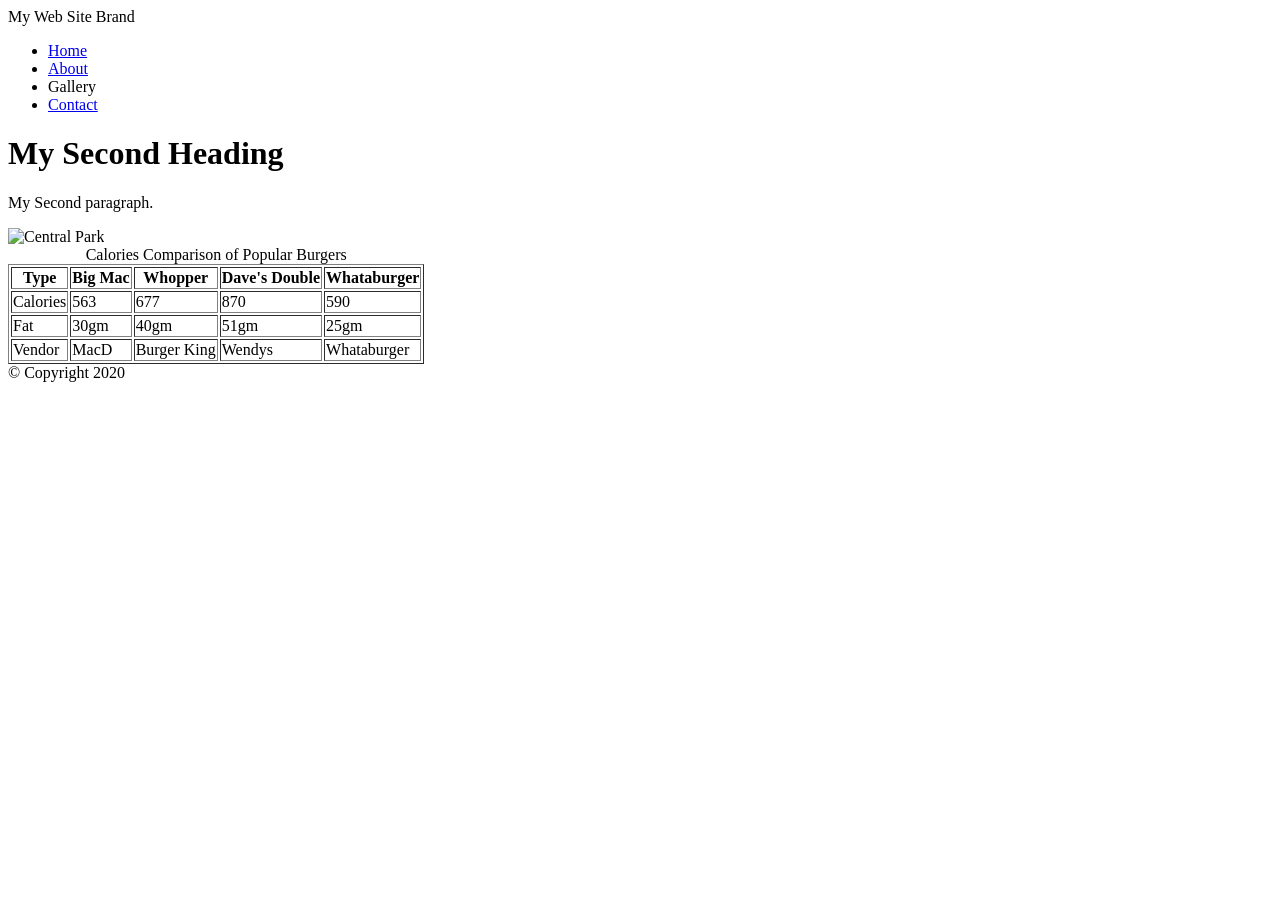
==== page2.html @ 625a3759 "Completed Week 1 Day 2 Exercise" ====
<!DOCTYPE html>
<html lang="en">
<head>
    <meta charset="UTF-8">
    <meta name="viewport" content="width=device-width, initial-scale=1.0">
    <title>My First Web Page</title>
</head>
<body>
<!-- Container to wrap everything -->
<div id="container">

<!-- Brand of website -->
<header>My Web Site Brand</header>
<!-- Main navigation -->
<nav>
    <ul>
        <li><a href="index.html">Home</a></li>
        <li><a href="page2.html">About</a></li>
        <li>Gallery</li>
        <li><a href="page3.html">Contact</a></li>
    </ul>
</nav> <!-- End Main Navigation -->

<!-- Main content -->
<main>
<h1>My Second Heading</h1>
<p>My Second paragraph.</p>
<img src="images/central_park.jpg" alt="Central Park" width="500">

<table>
    <table border="1">
<caption>Calories Comparison of Popular Burgers</caption>
<thead>
    <tr>
        <th>Type</th>
        <th>Big Mac</th>
        <th>Whopper</th>
        <th>Dave's Double</th>
        <th>Whataburger</th>
    </tr>
</thead>
<tbody>
    <tr>
        <td>Calories</td>
        <td>563</td>
        <td>677</td>
        <td>870</td>
        <td>590</td>
    </tr>
    <tr>
        <td>Fat</td>
        <td>30gm</td>
        <td>40gm</td>
        <td>51gm</td>
        <td>25gm</td>
    </tr>
</tbody>
<tfoot>
    <tr>
        <td>Vendor</td>
        <td>MacD</td>
        <td>Burger King</td>
        <td>Wendys</td>
        <td>Whataburger</td>
    </tr>
</tfoot>
</table>
</main> <!-- End Main Content -->

<!-- Footer Information -->
<footer>&copy; Copyright 2020</footer>

</div> <!-- End Container -->
</body>
</html>
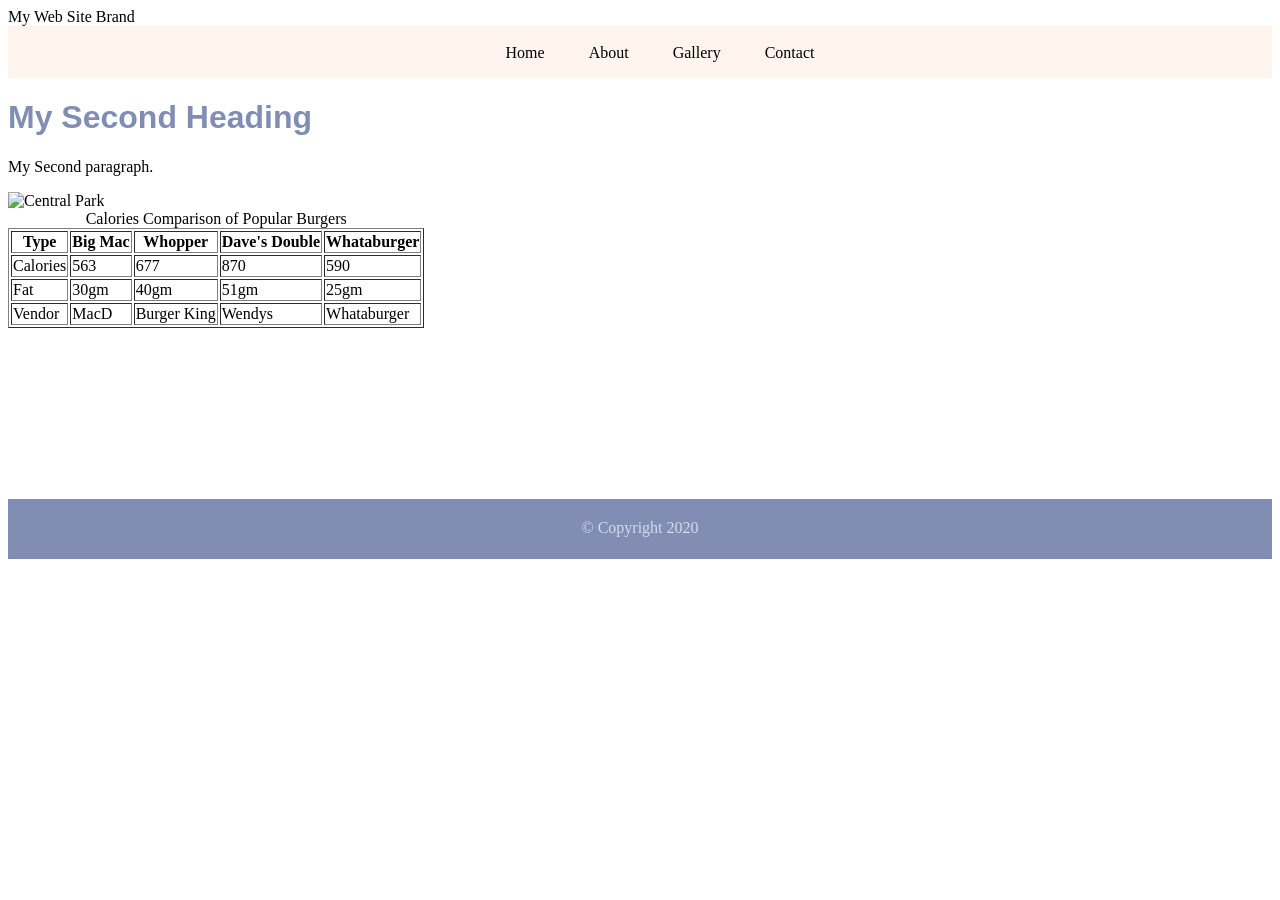
==== commit 983d87de: "switched to external css" ====
--- a/page2.html
+++ b/page2.html
@@ -4,6 +4,7 @@
     <meta charset="UTF-8">
     <meta name="viewport" content="width=device-width, initial-scale=1.0">
     <title>My First Web Page</title>
+        <link rel="stylesheet" href="style.css">
 </head>
 <body>
 <!-- Container to wrap everything -->
--- a/style.css
+++ b/style.css
@@ -0,0 +1,46 @@
+    <style>
+        header {
+            background: url(images/central_park.jpg) 0 -200px no-repeat; /* place image as background */ 
+            background-size: 1500px; 
+            /*background-position: 0 -200px;*/
+            /*background-repeat: no-repeat;*/
+            height: 400px; /* give header some height to display the background image */
+            padding-top: 100px;
+            padding-left: 100px;
+            font-weight: bold;
+            font-family: Arial, Helvetica, sans-serif;            
+        }
+        li {
+            list-style-type: none;
+            display: inline;
+            padding: 0 20px;
+        }
+        li a {
+            text-decoration: none; /* remove Underline */
+        }
+        li a:link {color: #000; /* Before Click */ 
+        }
+        li a:visited {color: #818db3; /* After Click */ }
+        li a:hover {color: #333; /* On Hover */ }
+        li a:active {color: #753a30; /* Mouse Down */ }
+        nav {
+            background-color: rgb(255, 245, 238);
+            height: 50px;
+            text-align: center;
+            padding-top: 2px;
+        }
+        main {
+            height: 400px; /*give some height to get a better sense of how the page could look like */ 
+        }
+        main h1 {
+            color:rgb(129, 141, 179); 
+            font-family: arial;
+        }
+        footer {
+            background-color: rgb(129, 141, 179);
+            height: 40px;
+            text-align: center;
+            padding-top: 20px;
+            color:rgb(211, 218, 240);
+        }
+    </style>
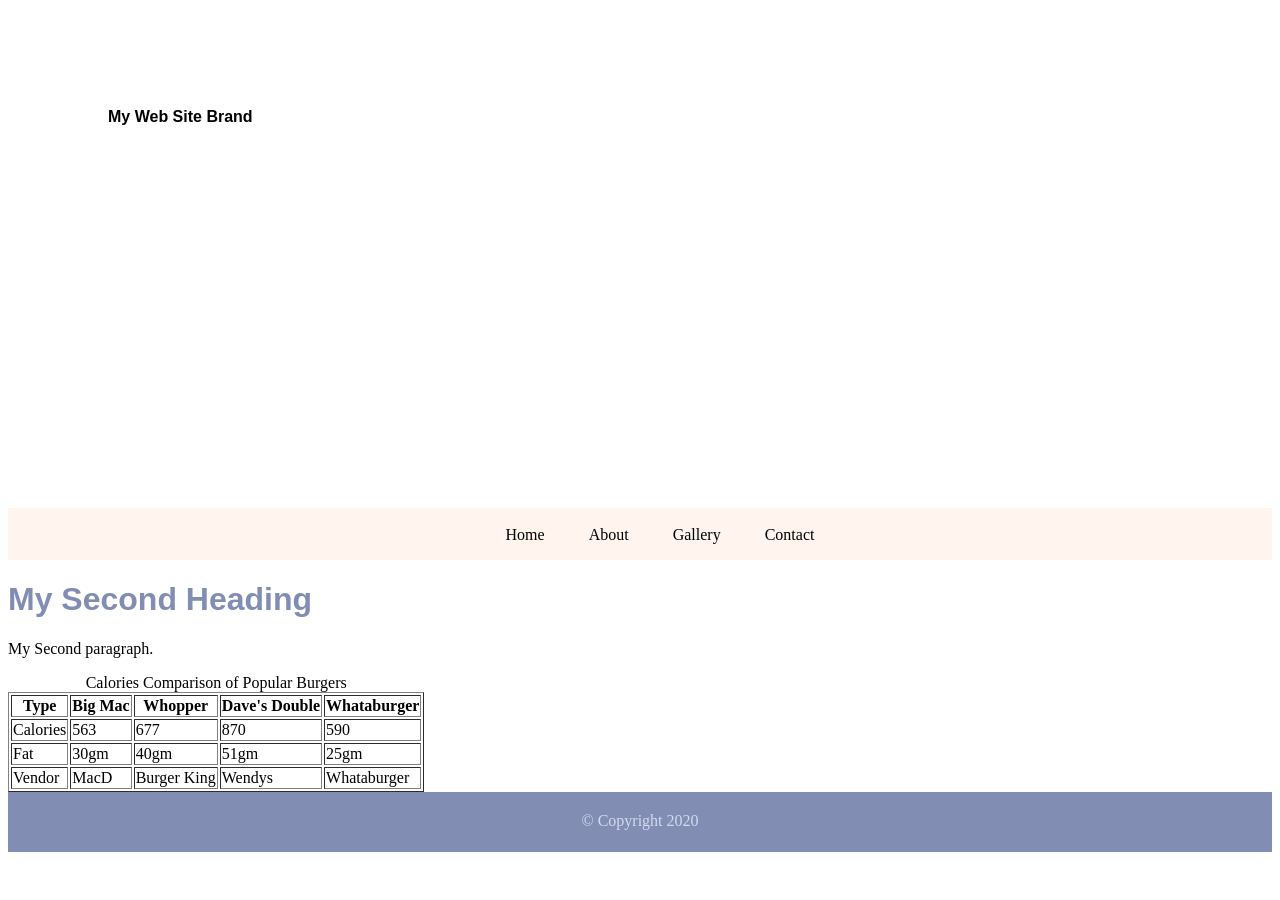
==== commit 20ab83cf: "emove main height in css" ====
--- a/page2.html
+++ b/page2.html
@@ -26,7 +26,6 @@
 <main>
 <h1>My Second Heading</h1>
 <p>My Second paragraph.</p>
-<img src="images/central_park.jpg" alt="Central Park" width="500">
 
 <table>
     <table border="1">
--- a/style.css
+++ b/style.css
@@ -1,4 +1,3 @@
-    <style>
         header {
             background: url(images/central_park.jpg) 0 -200px no-repeat; /* place image as background */ 
             background-size: 1500px; 
@@ -30,7 +29,6 @@
             padding-top: 2px;
         }
         main {
-            height: 400px; /*give some height to get a better sense of how the page could look like */ 
         }
         main h1 {
             color:rgb(129, 141, 179); 
@@ -43,4 +41,3 @@
             padding-top: 20px;
             color:rgb(211, 218, 240);
         }
-    </style>
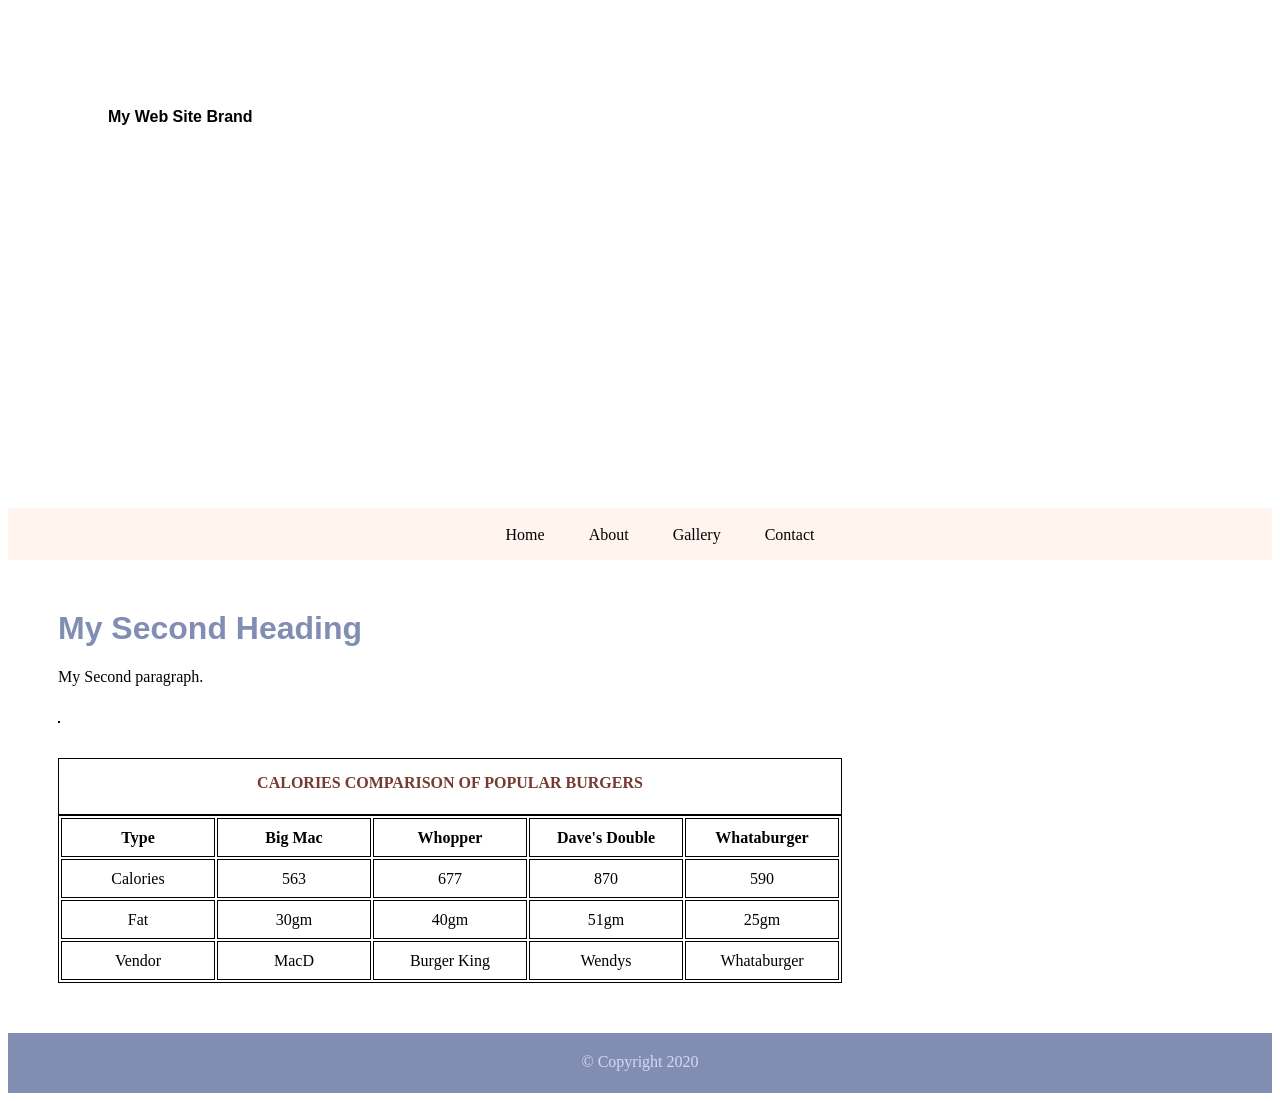
==== commit 3d359f2c: "added table and form css styling" ====
--- a/page2.html
+++ b/page2.html
@@ -28,7 +28,7 @@
 <p>My Second paragraph.</p>
 
 <table>
-    <table border="1">
+    <table>
 <caption>Calories Comparison of Popular Burgers</caption>
 <thead>
     <tr>
--- a/style.css
+++ b/style.css
@@ -29,10 +29,47 @@
             padding-top: 2px;
         }
         main {
+            margin: 50px;
         }
         main h1 {
             color:rgb(129, 141, 179); 
             font-family: arial;
+        }
+        table {
+            margin-top: 35px;
+        }
+        table, caption, th, td {
+            border:1px solid #000;
+        }
+        th, td {
+            width:150px;
+            height: 35px;
+            text-align: center;
+        }
+        caption {
+            text-transform: uppercase;
+            font-weight: 600;
+            height: 40px;
+            padding-top: 15px;
+            color: #753a30;
+        }
+        label {
+            display: block;
+            margin: 15px 0 0 0;
+        }
+        input {
+            width: 300px;
+        }
+        input[type="radio"] {
+            width: 25px;
+        }
+        textarea {
+            width: 300px;
+        }
+        input[type="submit"] {
+            display: block;
+            margin: 20px 0 10px 0;
+            width: 100px;
         }
         footer {
             background-color: rgb(129, 141, 179);
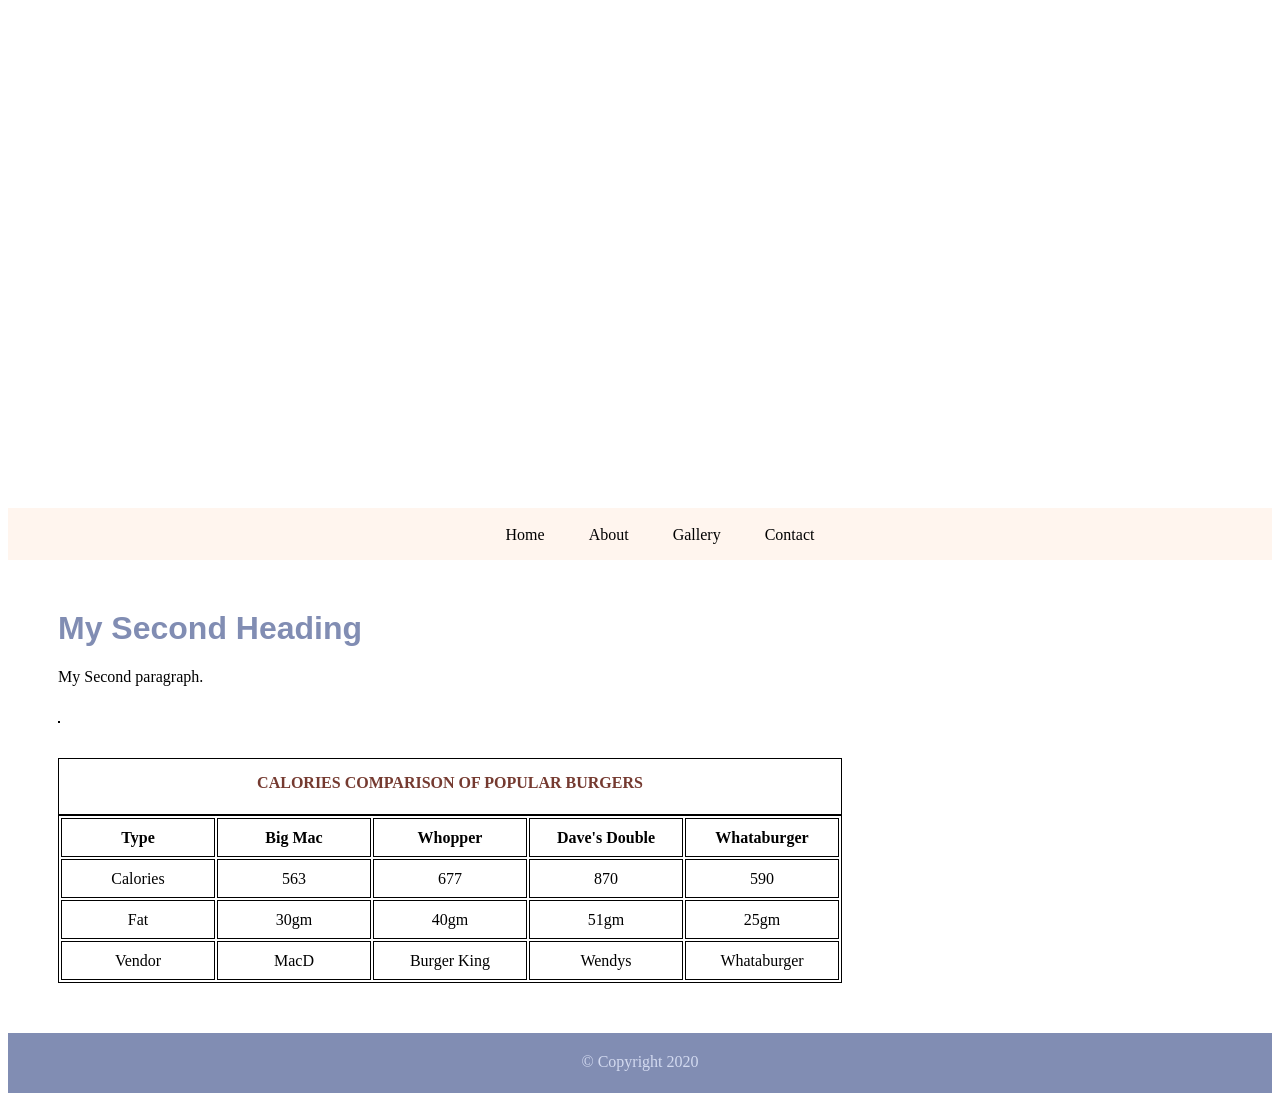
==== commit 62fc69a4: "fixed header style" ====
--- a/page2.html
+++ b/page2.html
@@ -11,7 +11,7 @@
 <div id="container">
 
 <!-- Brand of website -->
-<header>My Web Site Brand</header>
+<header style="font-size:60px; color: #fff;">My Web Site Brand</header>
 <!-- Main navigation -->
 <nav>
     <ul>
